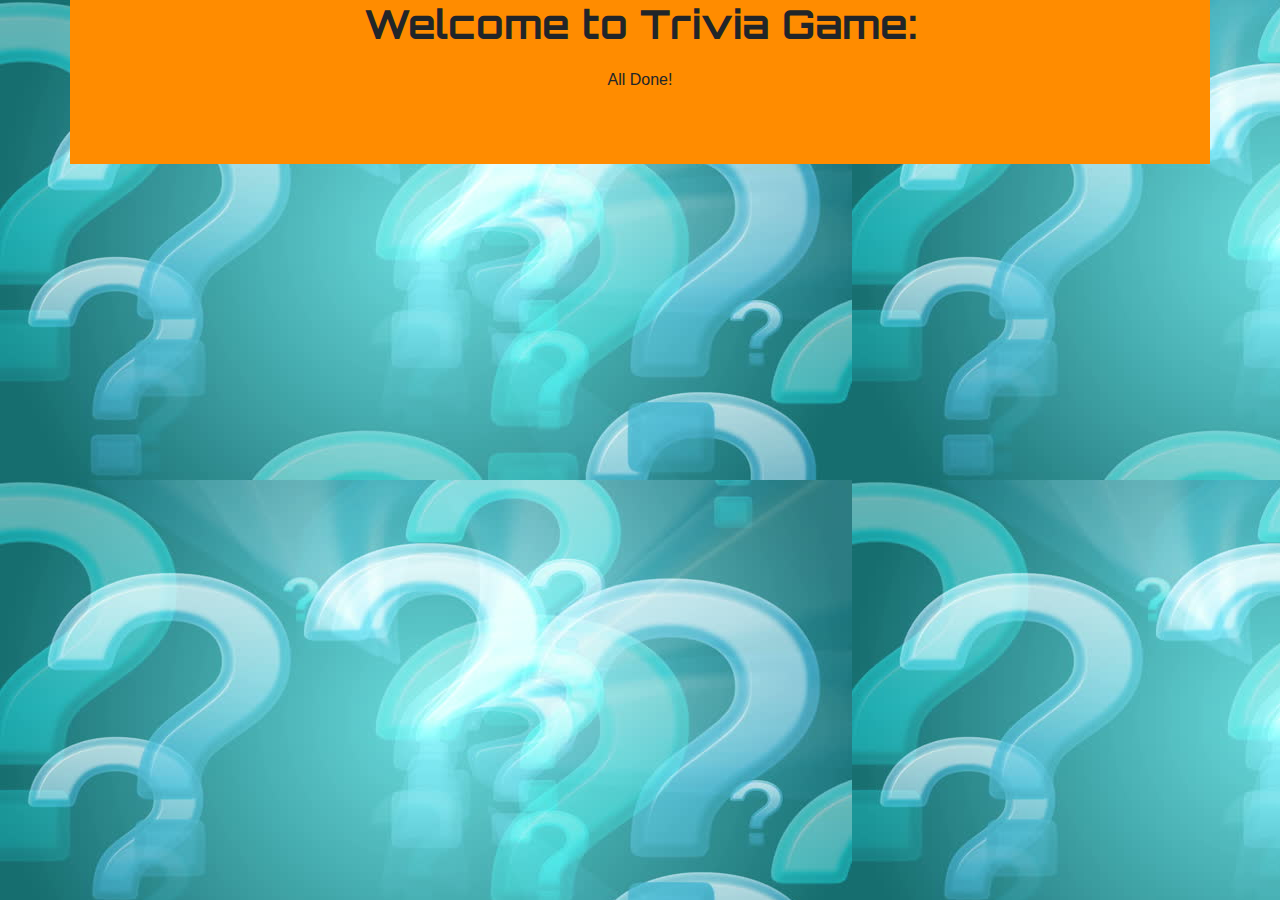
==== indexEnd.html @ 2ef1eac3 "files changed in app.js" ====
<!DOCTYPE html>
<html lang="en">

<head>
    <meta charset="UTF-8">
    <meta name="viewport" content="width=device-width, initial-scale=1.0">
    <meta http-equiv="X-UA-Compatible" content="ie=edge">
    <title>Trivia Game</title>
    <link href="https://fonts.googleapis.com/css?family=Orbitron&display=swap" rel="stylesheet">
    <link rel="stylesheet" href="https://stackpath.bootstrapcdn.com/bootstrap/4.4.1/css/bootstrap.min.css"
        integrity="sha384-Vkoo8x4CGsO3+Hhxv8T/Q5PaXtkKtu6ug5TOeNV6gBiFeWPGFN9MuhOf23Q9Ifjh" crossorigin="anonymous">
    <script src="https://code.jquery.com/jquery-3.4.1.min.js"
        integrity="sha256-CSXorXvZcTkaix6Yvo6HppcZGetbYMGWSFlBw8HfCJo=" crossorigin="anonymous"></script>
    <link rel="stylesheet" href="assets/css/style.css">
</head>

<body>
    <div class="container">
        <h1>Welcome to Trivia Game:</h1>
       <div id = "done">All Done!</div>
       <br>
       <div id = "correct"></div>
       <br>
       <div id = "uncorrect"></div>
       <br>
       <div id = "noanswer"></div>

      

</div>   
</body>
<script type="text/javascript" src="assets/javascript/app.js">
</script>

</html>
---- assets/css/style.css ----
*{
    box-sizing: border-box;
}
body {
    background:url("../images/background.jpg")
}
.container{
    background-color: darkorange;
    text-align: center;
    
    
}
h1{
    font-family: 'Orbitron', sans-serif;
    font-weight: bolder;
    margin-bottom: 20px;
}
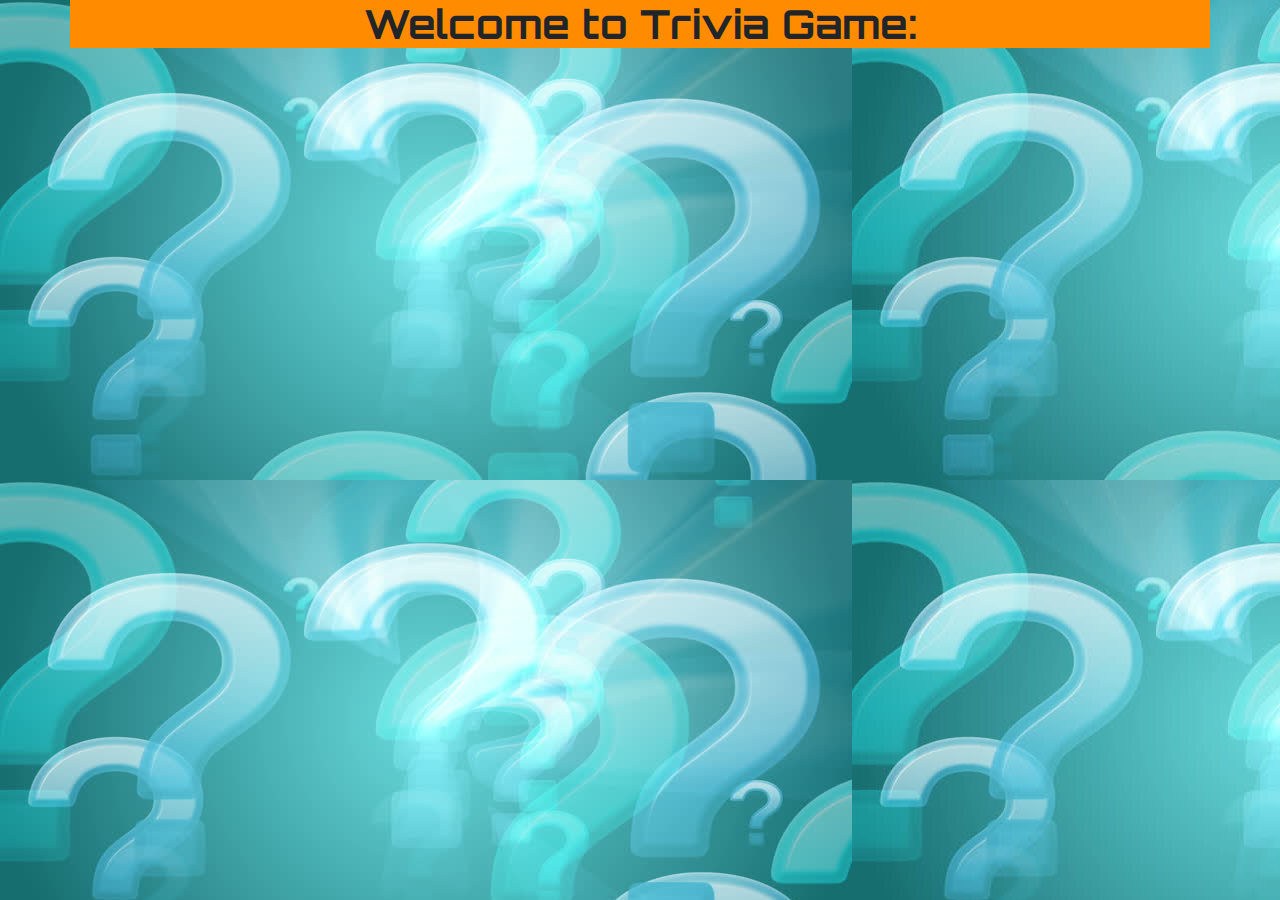
==== commit ee3d1eb8: "updated code" ====
--- a/indexEnd.html
+++ b/indexEnd.html
@@ -17,19 +17,17 @@
 <body>
     <div class="container">
         <h1>Welcome to Trivia Game:</h1>
-       <div id = "done">All Done!</div>
-       <br>
-       <div id = "correct"></div>
-       <br>
-       <div id = "uncorrect"></div>
-       <br>
-       <div id = "noanswer"></div>
-
-      
-
-</div>   
+        <!-- <div id="finish">All Done!</div>
+        <br>
+        <div id="correct">correct</div>
+        <br>
+        <div id="uncorrect">uncorrect</div>
+        <br>
+        <div id="noanswer"></div> -->
+    </div>
 </body>
-<script type="text/javascript" src="assets/javascript/app.js">
+<script type="text/javascript" src="https://cdnjs.cloudflare.com/ajax/libs/jquery/3.2.1/jquery.min.js"></script>
+<script type="text/javascript" src="./assets/javascript/app.js">
 </script>
 
 </html>